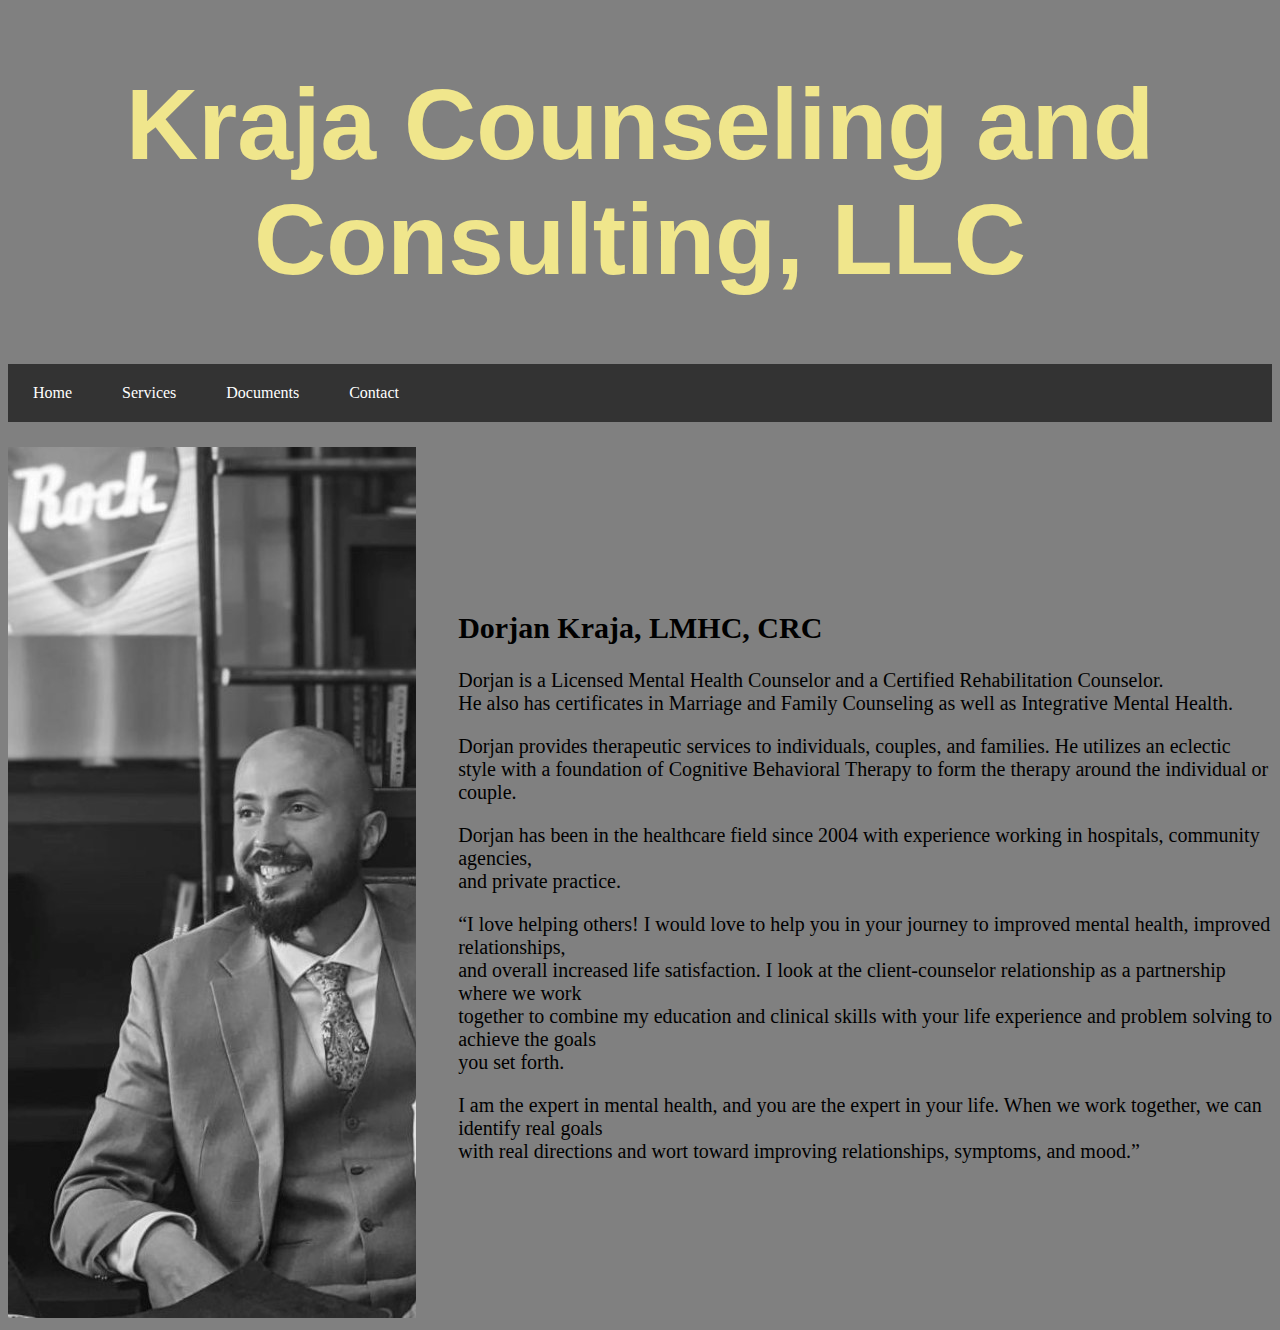
==== index.html @ 703a7948 "Merge pull request #3 from MBuxhaku/Dori_Site" ====
<!DOCTYPE html>
<html>
    <head>
        <link rel="stylesheet" href="./style.css">
        <link rel="stylesheet" href="./index.css">
        <title>Kraja Counseling and Consulting, LLC</title>
    </head>

    <header>
        <h1 id="title">Kraja Counseling and Consulting, LLC</h1>
    </header>

    <body>
        <ul id="menu">
            <li id="menu"><a href="./index.html">Home</a></li>
            <li id="menu"><a href="./services.html">Services</a></li>
            <li id="menu"><a href="./documents.html">Documents</a></li>
            <li id="menu"><a href="./contact.html">Contact</a></li>
        </ul>

        <div class="container">
            <div class="image">
                <img src="./main_profile_pic.jpg" alt="Profile"/>
            </div>

            <div class="text">
                <div class="dockname">
                    <h2>Dorjan Kraja, LMHC, CRC</h2>
                </div>
                <p>Dorjan is a Licensed Mental Health Counselor and a Certified Rehabilitation Counselor.<br>
                    He also has certificates in Marriage and Family Counseling as well as Integrative Mental Health.</p>

                <p>Dorjan provides therapeutic services to individuals, couples, and families. He utilizes an eclectic<br> 
                    style with a foundation of Cognitive Behavioral Therapy to form the therapy around the individual 
                    or couple.</p>
                    
                <p>Dorjan has been in the healthcare field since 2004 with experience working in hospitals, community 
                    agencies, <br> and private practice.</p>
                    
                <p>“I love helping others! I would love to help you in your journey to improved mental health, improved 
                    relationships, <br> and overall increased life satisfaction. I look at the client-counselor relationship 
                    as a partnership where we work <br> together to combine my education and clinical skills with your life 
                    experience and problem solving to achieve the goals <br> you set forth.</p>
                    
                <p>I am the expert in mental health, and you are the expert in your life. When we work together, we can 
                    identify real goals <br> with real directions and wort toward improving relationships, symptoms, and mood.”</p>
            </div>
        </div>
        
    </body>

    <footer>

    </footer>
</html>
---- style.css ----
body{
  background-color: gray;    
  }

  #title{
  font-family: Helvetica;
  font-size: 100px;
  font-weight: bold;
  color: khaki;
  text-align: center;
  background-image: url(https://content.codecademy.com/courses/freelance-1/unit-2/pattern.jpeg);
  }

  ul#menu{
  list-style-type: none;
  margin-top: 0px;
  margin-bottom: 25px;    
  padding: 0;
  overflow: hidden;
  background-color: #333;
  }

  .container {
  display: flex;
  align-items: center;
  justify-content: left;
  }

  img {
  max-width: 100%;
  } 

  .image {
  flex-basis: 40%;
  }

  .text {
  font-size: 20px;
  padding-left: 20px;
  text-align: left;
  }

  #docname{
  text-align: left;
  }


  #contact_title{
  text-align: center;
  }

  .contact_pic {
  display: block;
  margin-left: auto;
  margin-right: auto;
  width: 50%;
  }

  #services_title{
  text-align: center;
  }

  #documents_title{
  text-align: center;
  }

  li#menu{
  float: left;
  }

  li#menu a {
  display: block;
  color: white;
  text-align: center;
  padding: 20px 25px;
  text-decoration: none;
  }

  li#menu a:hover {
  background-color: #111;
  }

  ul#services  {
    padding: 80;
    width: 80%;
  }

  ul#services li {
    display:inline-table;
    width: 50%;
    justify-content: space-between;
    align-items: center;
    border: thin solid lightgray;
    padding: 1em;
  }
---- index.css ----
#docname{
    text-align: center;
}

.profile_pic {
    display: block;
    margin-left: auto;
    margin-right: auto;
    width: 25%;
  }
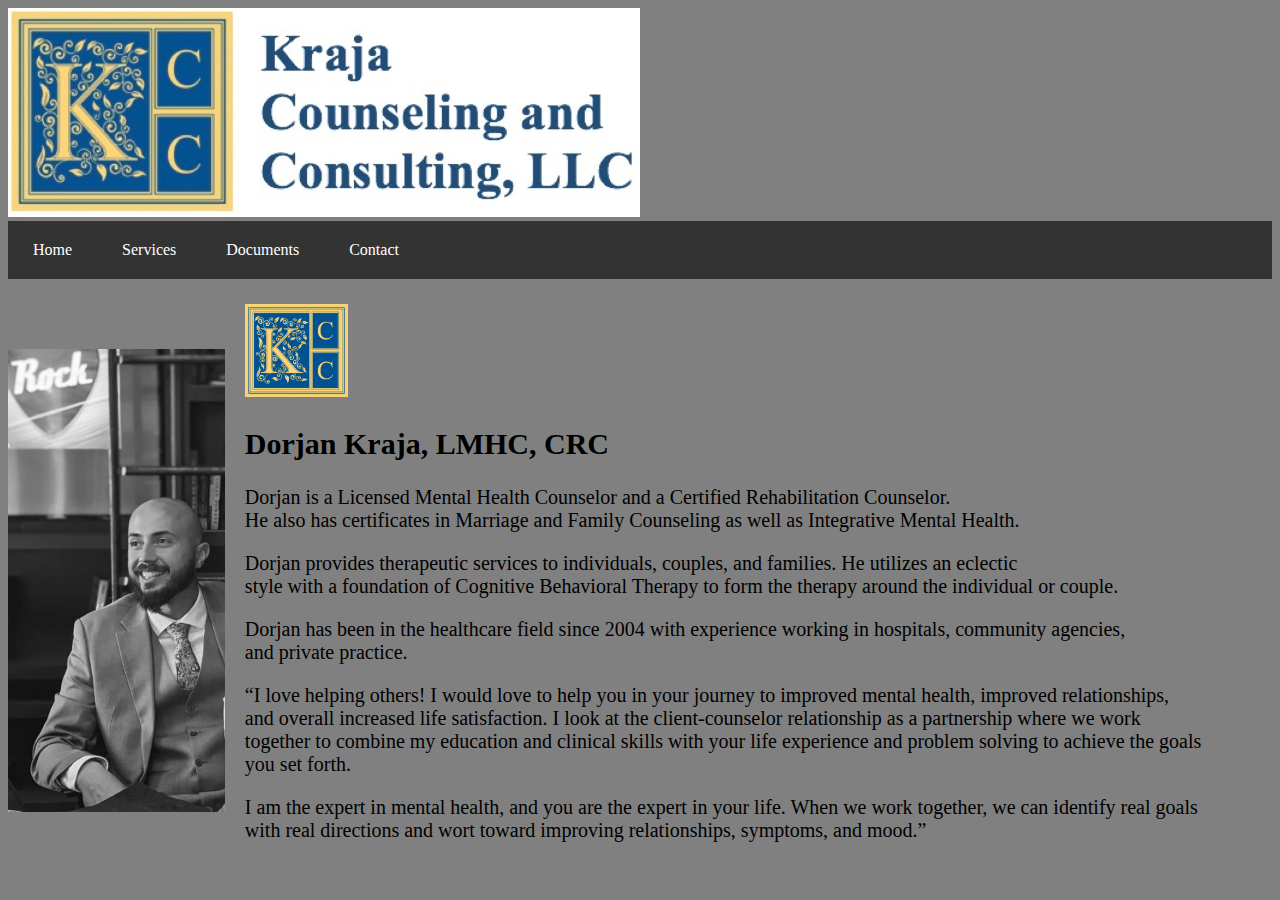
==== commit edfb22a0: "Merge pull request #4 from MBuxhaku/Dori_Site" ====
--- a/index.html
+++ b/index.html
@@ -7,7 +7,9 @@
     </head>
 
     <header>
-        <h1 id="title">Kraja Counseling and Consulting, LLC</h1>
+        <div class="footer_pic"> 
+            <img id="prof_pic" src="./kcc_footer.jpeg" alt="Footer Logo"/>
+        </div>        
     </header>
 
     <body>
@@ -19,12 +21,13 @@
         </ul>
 
         <div class="container">
-            <div class="image">
-                <img src="./main_profile_pic.jpg" alt="Profile"/>
+            <div class="image_prof">
+                <img id="prof_pic" src="./main_profile_pic.jpg" alt="Profile"/>
             </div>
 
             <div class="text">
                 <div class="dockname">
+                    <img id="header_logo" src="./kcc_header.jpeg" alt="Header Logo"/>
                     <h2>Dorjan Kraja, LMHC, CRC</h2>
                 </div>
                 <p>Dorjan is a Licensed Mental Health Counselor and a Certified Rehabilitation Counselor.<br>
--- a/style.css
+++ b/style.css
@@ -8,8 +8,12 @@
   font-size: 100px;
   font-weight: bold;
   color: khaki;
-  text-align: center;
-  background-image: url(https://content.codecademy.com/courses/freelance-1/unit-2/pattern.jpeg);
+  text-align: center; 
+  }
+
+  .footer_pic{
+    max-width: 50%;
+    max-height: 50%;
   }
 
   ul#menu{
@@ -24,14 +28,18 @@
   .container {
   display: flex;
   align-items: center;
-  justify-content: left;
+  justify-content: center;
   }
 
-  img {
+  img#prof_pic{
   max-width: 100%;
   } 
 
-  .image {
+  img#header_logo{
+    max-width: 10%;
+  }
+
+  .image_prof {
   flex-basis: 40%;
   }
 
